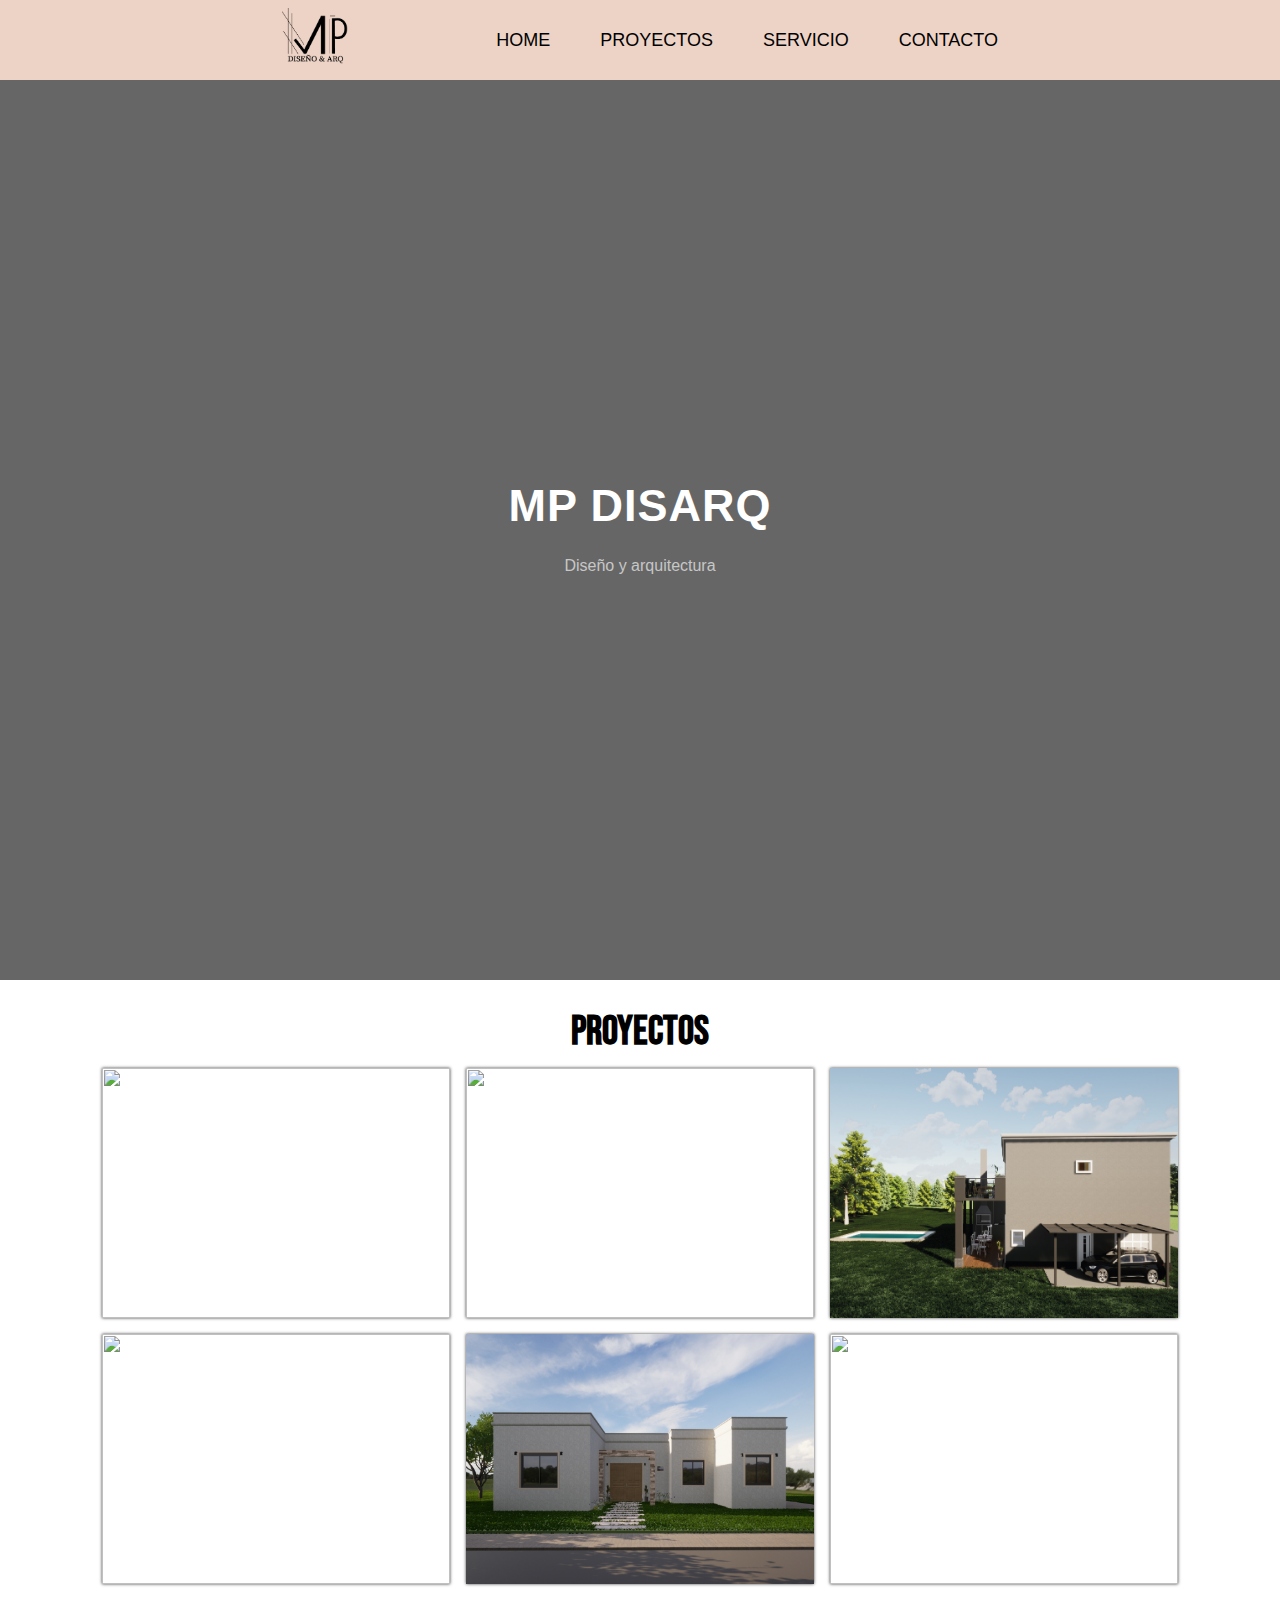
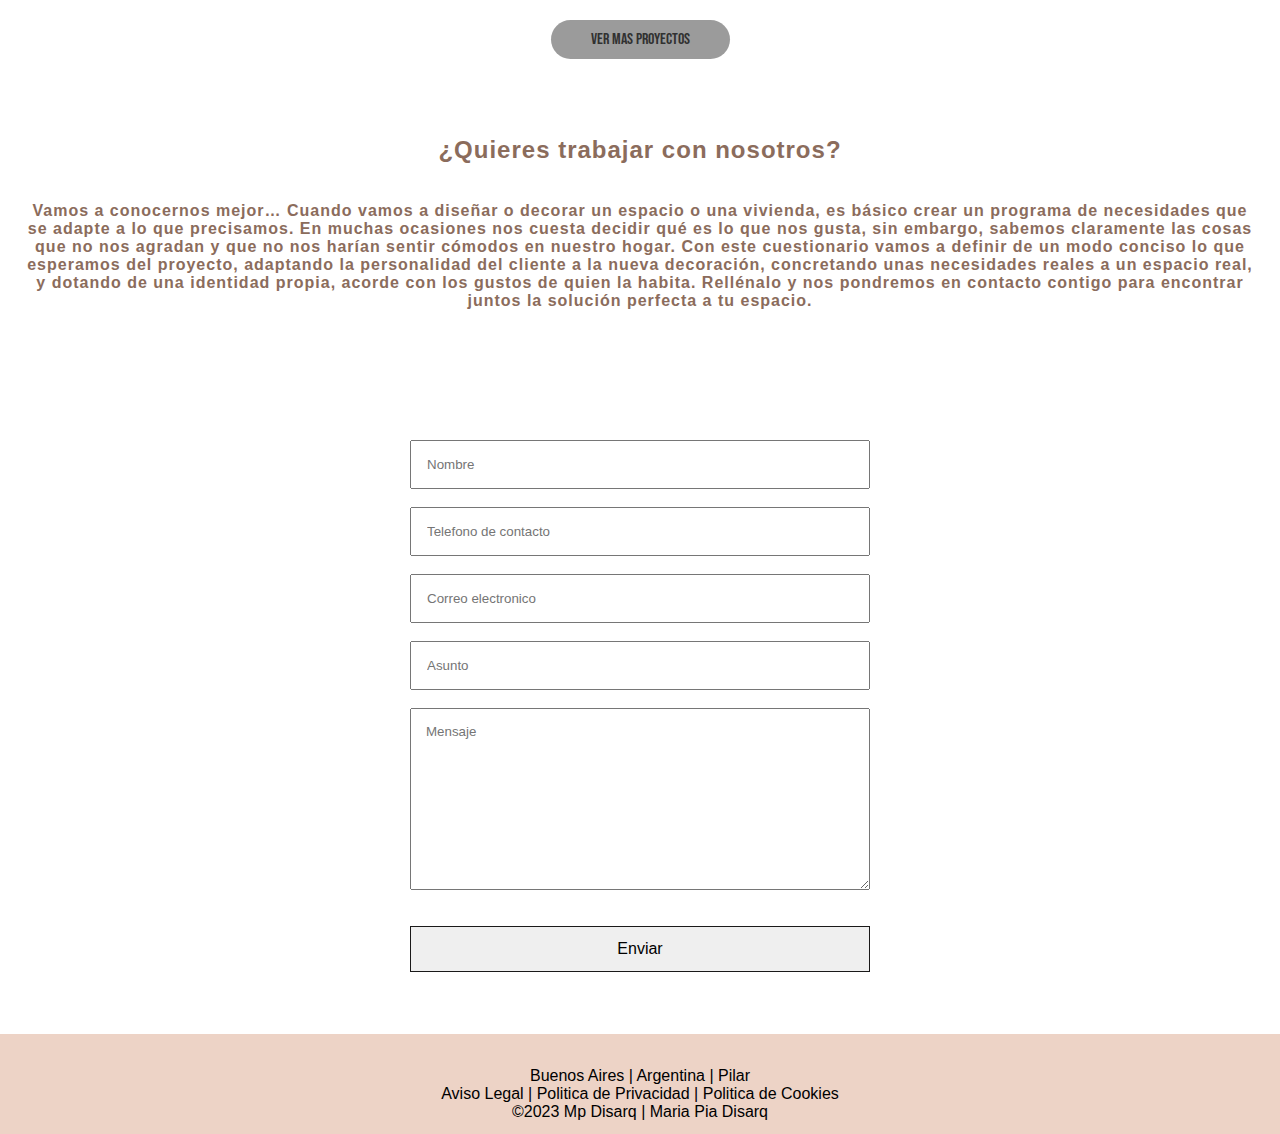
==== index.html @ 5a1c980d "part1" ====
<!DOCTYPE html>
<html lang="en">
<head>
    <meta charset="UTF-8">
    <meta http-equiv="X-UA-Compatible" content="IE=edge">
    <meta name="viewport" content="width=device-width, initial-scale=1.0">
    <title>Mp Disarq</title>
    <link rel="stylesheet" href="css/style.css">
    <link rel="icon" href="images/LOG.jpg">
    <link href="https://fonts.googleapis.com/css2?family=Bebas+Neue&display=swap" rel="stylesheet">
    <script src="https://kit.fontawesome.com/7e5b2d153f.js" crossorigin="anonymous"></script>
</head>
<body>
  <!-- Encabezado -->
    <header class="header">
        <nav class="nav">
          <div class="navegacion-marca">
            <a href="inicio.html" class="logo nav-link">
              <img class="header-image" src="images/piaFinal.png">
            </a>
          </div>
          <button class="nav-toggle" aria-label="Abrir menú">
            <i class="fas fa-bars"></i>
          </button>
          
          <ul class="nav-menu">
            <li class="nav-menu-item">
              <a href="index.html" class="nav-menu-link nav-link">Home</a>
            </li>
            <li class="nav-menu-item">
              <a href="Proyectos.html" target="_self" class="nav-menu-link nav-link">Proyectos</a>
            </li>
            <li class="nav-menu-item">
              <a href="servicio.html" class="nav-menu-link nav-link">Servicio</a>
            </li>
            <li class="nav-menu-item">
              <a href="contacto.html" class="nav-menu-link nav-link">Contacto</a>
            </li>
          </ul>
        </nav>
        
      </header>

      <!-- Slider -->
      <!-- <div class="slider">
        <ul>
          <li><h2>Bienvenido Mp Disarq</h2><img src="images/slider1.jpg" alt=""></li>
          <li><h2>Bienvenido Mp Disarq</h2><img src="images/slider2.jpg" alt=""></li>
          <li><h2>Bienvenido Mp Disarq</h2><img src="images/slider3.jpg" alt=""></li>
          <li><h2>Bienvenido Mp Disarq</h2><img src="images/slider4.jpg" alt=""></li>
        </ul>
      </div> -->


    <!-- <div class="contenedor-secciones">
      <div class="section-1">
        <div class = "div-izquierda">
          <h2>Edificios</h2>
          <p>
            es una construcción dedicada a albergar distintas actividades humanas: vivienda, templo, teatro, comercio, etc.

          </p>
        </div>
        <div class = "div-derecha">
          <img src="images/edificio1.jpg" alt="">
        </div>
      </div>
        
      <div class="section-2">
        <div class = "div-izquierda">
          <img src="images/edificio2.jpg" alt="">
        </div>
        <div class = "div-derecha">
          <h2>Edificios</h2>
          <p>Lorem ipsum dolor sit amet consectetur adipisicing elit. Ducimus soluta fugit quibusdam sapiente voluptates reiciendis explicabo veniam dignissimos vel voluptatem iste molestiae quam quasi eius, exercitationem quis officiis adipisci esse.</p>
        </div>
      </div> 
    </div>     -->


    <div class="banner">
      <div class="capa"></div>
      <div class="info">
        <h1>MP DISARQ</h1>
        <p>Diseño y arquitectura</p>
      </div>
      
    </div>
      



      












    
    <div class="galeria" >
      <h1 id="proyectos">Proyectos</h1>
      <!-- <div class="linea"></div> -->
      <div class="contenedor-imagenes">
        <div class="imagen">
          <img src="images/casa1.jpg" alt="">
        </div>
        <div class="imagen">
          <img src="images/casa2.jpg" alt="">
        </div>
        <div class="imagen">
          <img src="images/casa3.jpg" alt="">
        </div>
        <div class="imagen">
          <img src="images/casa4.png" alt="">
        </div>
        <div class="imagen">
          <img src="images/casa5.jpg" alt="">
        </div>
        <div class="imagen">
          <img src="images/casa6.png" alt="">
        </div>
        <!-- <a href="" class="btn-proyectos">Ver mas proyectos</a> -->
        <div class="boton-proyectos">
          <a href="proyectos.html" class="btn-proyectos">Ver mas proyectos</a>
        </div>

      </div>
    </div>

  <div class="contenedor-trabajo">
    <h2 class="contenedor-trabajo-texto">¿Quieres trabajar con nosotros? </h2>
    <p class="contenedor-trabajo-texto">Vamos a conocernos mejor…
      Cuando vamos a diseñar o decorar un espacio o una vivienda, es básico crear un programa de necesidades que se adapte a lo que precisamos. En muchas ocasiones nos cuesta decidir qué es lo que nos gusta, sin embargo, sabemos claramente las cosas que no nos agradan y que no nos harían sentir cómodos en nuestro hogar.
      Con este cuestionario vamos a definir de un modo conciso lo que esperamos del proyecto, adaptando la personalidad del cliente a la nueva decoración, concretando unas necesidades reales a un espacio real, y dotando de una identidad propia, acorde con los gustos de quien la habita. 
      Rellénalo y nos pondremos en contacto contigo para encontrar juntos la solución perfecta a tu espacio.
    </p>
  </div>

    <!-- formulario -->
  <div class="formulario">
    <form class="formulario" id= "#formulario" action="https://formsubmit.co/pianahir23@gmail.com" method="POST" enctype="application/x-www-form-urlencoded">
      <label for="nombre" class="formulario__label"></label>
      <input type="text" class="formulario__input" name="nombre" placeholder="Nombre" ><br><br>
       
      <label for="telefono de contacto" class="formulario__label"></label>
      <input type="number" class="formulario__input" name="telefono de contacto" placeholder="Telefono de contacto" ><br><br>

      <label for="email" class="formulario__label"></label>
      <input class="formulario__input" type="email" name="email" type="url" placeholder="Correo electronico"><br><br>

      <label for="asunto" class="formulario__label"></label>
      <input class="formulario__input" type="text" name="asunto" placeholder="Asunto"><br><br>

      <textarea id="texto" class="formulario__input " name="mensaje" rows="10" placeholder="Mensaje" ></textarea><br><br>
      
      <!-- <textarea name="" id="" cols="30" rows="10" placeholder="Mensaje" class="formulario_input">Mensaje</textarea> -->
      <!-- <button class="buttom">Enviar</button> -->
      <input type="submit" class="buttom" value="Enviar">

      <!-- a que pagina queremos que nos envie luego de enviar el gmail -->
       <input type="hidden" name="_next" value="file:///C:/Users/VEGETTA%20Y%20WILLY/Documents/PROYECTOS/mp_disarq/index.html">
      <input type="hidden" name="_captcha" value="false">
  </form>
</div>

    





    
    
    <footer id="footer">
      <div class="redes">
        <a href="https://www.instagram.com/mp_disarq/" class="fa fa-instagram" target="_blank"></a>
        <a href="" class="fa fa-facebook" target="_blank"></a>
        <a href="https://api.whatsapp.com/send?phone=1140382233&text=hola%21" class="fa fa-whatsapp" target="_blank"></a>
      </div>
      <!-- <p>Mp Disarq &copy; 2023 </p>
      <p>Buenos Aires, Argentina</p> -->
      <p>Buenos Aires | Argentina | Pilar</p>
      <p>Aviso Legal | Politica de Privacidad | Politica de Cookies</p>
      <p>&copy;2023 Mp Disarq | Maria Pia Disarq</p>
      
      
    </footer>
    

    
    <script src="js/app.js"></script>
</body>
</html>
---- css/style.css ----
* {
  margin: 0;
  padding: 0;
  box-sizing: border-box;
}

:root {
  --color1: #D2C3BE;
  --color2: #B5958C;
  --color3: #E8C6B6;
  --color4: #DAAB96;
  --color5: #EDD3C6;
}

body {
  font-family: sans-serif;
  padding: 0;
  display: flex;
  flex-direction: column;
  justify-content: space-between;
  min-height: 100vh;
  margin: 0;

  /* background-color: var(--color3); */
}

.header {
  background-color: var(--color5);
  height: 80px;
  /* menu pegajoso */
  position: sticky;
  width: 100%;
  top: 0;
  z-index: 3;

}

.nav {
  display: flex;
  justify-content: space-evenly;
  padding: 0;
  max-width: 992px;
  margin: 0 auto;
}

.nav-link {

  color: rgb(0, 0, 0);
  text-decoration: none;
}

.logo {
  font-size: 70px;
  font-weight: bold;
  padding: 0 40px;
  line-height: 80px;
  z-index: 1;
  position: relative;
}

.nav-menu {
  display: flex;
  margin-right: 40px;
  list-style: none;
  gap: 50px;
}

.nav-menu-item {
  font-size: 18px;
  display: flex;
  line-height: 80px;
  text-transform: uppercase;

}

.nav-menu-link {
  border-radius: 3px;
}

.nav-menu-link:hover,
.nav-menu-link_active {

  transition: 0.5s;
}

/* TOGGLE */
.nav-toggle {
  color: white;
  background: none;
  border: none;
  font-size: 30px;
  padding: 0 20px;
  line-height: 60px;
  cursor: pointer;
  z-index: 1;
  display: none;

}

.banner {
  width: 100%;
  height: 100vh;
  animation: banner 10s infinite linear alternate;
  /* background-size: 100% 100%; */
  /* responsive */
  background-size: cover;
  background-position: center;
  position: relative;
  display: flex;
  justify-content: center;
  align-items: center;
}

@keyframes banner {

  0%,
  20% {
    background-image: url(../images/prueba1.jpg);
  }

  25%,
  45% {
    background-image: url(../images/prueba2.jpg);
  }

  50%,
  70% {
    background-image: url(../images/prueba3.jpg);
  }

  75%,
  100% {
    background-image: url(../images/prueba4.jpg);
  }
}

/* agregamos el fondo negro */
.capa {
  width: 100%;
  height: 100%;
  position: absolute;
  top: 0;
  left: 0;
  background: rgba(0, 0, 0, 0.6);
}

.info {
  z-index: 1;
  width: 100%;
  max-width: 550px;
  text-align: center;


}

.info h1 {
  color: #fff;
  font-size: 45px;
  margin-bottom: 20px;
  letter-spacing: 1px;
}

.info p {
  color: #c7c7c7;
  line-height: 1.7;

}





/* GALERIA DE FOTOS */
.galeria {
  font-family: -apple-system, BlinkMacSystemFont, 'Segoe UI', Roboto, Oxygen, Ubuntu, Cantarell, 'Open Sans', 'Helvetica Neue', sans-serif;
  margin: 2rem 0;
}

.galeria h1 {
  text-align: center;
  font-size: 40px;
  font-family: 'Bebas Neue';
  margin-bottom: 1rem;
  line-height: 1em;
  font-weight: 600;
}

.linea {
  border-top: 4px solid black;
  height: 5px;
  width: 100%;
  display: block;


}

.contenedor-imagenes {
  display: flex;
  width: 85%;
  margin: auto;
  justify-content: center;
  flex-wrap: wrap;
  border-radius: 3px;
  gap: 1rem;

}

.contenedor-imagenes .imagen {
  width: 32%;
  position: relative;
  height: 250px;

  box-shadow: 0px 0px 3px 0px rgba(0, 0, 0, .75);
  overflow: hidden;
  cursor: pointer;

}

.imagen img {
  width: 100%;
  height: 100%;
  transition: 0.5s;
  object-fit: cover;


}

.imagen img:hover {
  /* hacemos el zoom */
  transform: scale(1.2);
}

.contenedor-trabajo,
.contenedor-trabajo-texto {
  text-align: center;
  color: #8b6c5c;
  margin: 1%;
  margin-bottom: 3%;
  font-weight: 700;
  letter-spacing: 1px;
  /* font-family: 'Segoe UI', Tahoma, Geneva, Verdana, sans-serif; */
  font-family: inherit;
}

/* .btn-proyectos{
  padding: 20px 50px;
  margin-top: 10px;
  position: relative;
  text-decoration: none;
  cursor: pointer;
  color: black;
  border: 3px solid black;
} */

.boton-proyectos {
  display: flex;
}

.btn-proyectos {
  font-family: 'Bebas Neue', cursive;
  text-decoration: none;
  background-color: #9b9b9b;
  color: rgb(49, 49, 49);
  margin: 20px;
  padding: 10px 40px;
  border-radius: 20px;
  transition: all .3s ease;
}

.btn-proyectos:hover {
  background-color: #000000;
  color: #ffffff;
  box-shadow:
    0 0 5px #000000,
    0 0 20px #000000,
    0 0 60px #000000,
    0 0 150px #000000;

}


/* formulario */

.formulario {
  width: 500px;
  max-width: 100%;
  margin: auto;
  margin-top: 30px;
  padding: 2px;
  display: flex;
  flex-direction: column;
  padding: 6px 10px;

  position: relative;
}



.formulario_input,
.formulariosubmit,
.formulario_label {
  display: block;
  width: 100%;

  font-size: 16px;


}

.formulario__input {
  padding: 15px;

  margin-top: -18px;
  /* background-color: rgb(255, 255, 255); */
  font-family: 'Franklin Gothic Medium', 'Arial Narrow', Arial, sans-serif;
}

.formulario__input:focus {
  outline: 1px solid #000000;
}

.buttom {
  border: 1px solid #1a1919;
  /* color: #333; */
  font-size: 1em;
  padding: 13px 15px;
  cursor: pointer;
}





/* Pie de pagina */

#footer {
  width: 100%;
  margin: 0;
  text-align: center;
  background-color: #EDD3C6;
  padding: 1%;
  display: flex;
  flex-direction: column;
  align-items: center;
  /* pie de pagina pegajoso */
  /* position: sticky;
  bottom: 0; */
  bottom: 0;
  margin-top: 50px;
  /* border-top: solid 2px black; */
}

.redes {
  display: flex;
  /* margin-top: 10px; */
  margin: 10px;
  /* margin-bottom: 10px; */
  gap: 1rem;
}

.fa {
  color: black;
  text-decoration: none;
  font-size: 2rem;
}

.fa:hover {
  transform: scale(1.1);
  /*   color: blue; */
}

.contenedor-secciones {
  /* le damos un margin a los costados */
  margin: none;
  margin-top: 20px;
  margin-bottom: 100px;
}


.section-1,
.section-2 {
  /* los ponemos uno al lado del otro */
  display: flex
}

.div-izquierda {
  width: 50%;
}

.div-izquierda img {
  width: 100%;
  height: 100%;
}

.div-derecha {
  width: 50%;
}

.div-derecha img {
  width: 100%;
  height: 100%;
}






/* responsive de la galeria */
@media screen and (max-width:1000px) {
  .contenedor-imagenes {
    width: 95%;
  }
}

@media screen and (max-width: 700px) {
  .contenedor-imagenes {
    width: 90%;
  }

  .contenedor-imagenes .imagen {
    width: 48%;
  }

}

@media screen and (max-width: 450px) {
  h1 {
    font-size: 22px;
  }

  .contenedor-imagenes {
    width: 98%;
  }

  .contenedor-imagenes .imagen {
    width: 80%;
  }

}



/* Responsive*/
@media (max-width: 768px) {


  .header {
    height: 80px;
    position: sticky;
  }

  .logo {
    font-size: 70px;
    padding: 0 40px;
    line-height: 80px;
  }

  .nav-menu {
    flex-direction: column;
    align-items: center;
    margin: 0;
    background-color: var(--color3);
    position: fixed;
    bottom: 0;
    width: 100%;
    padding: 20px 0;

    height: calc(100% - 80px);
    overflow-y: auto;

    left: 100%;
    transition: top 0.3s;
  }

  .nav-menu-item {

    line-height: 10px;
  }

  .nav-menu-link:hover,
  .nav-menu-link_active {
    background: none;
    color: rgb(255, 250, 250);
  }

  .nav-toggle {
    display: block;
  }

  .nav-menu_visible {
    left: 0;
  }

  .nav-toggle:focus:not(:focus-visible) {
    outline: none;
  }
}


/* logo */
.navegacion-marca {
  margin-right: 10px;

}

a img {
  border: 0;
  width: auto;
  height: 56px;
  max-width: 100%;

}
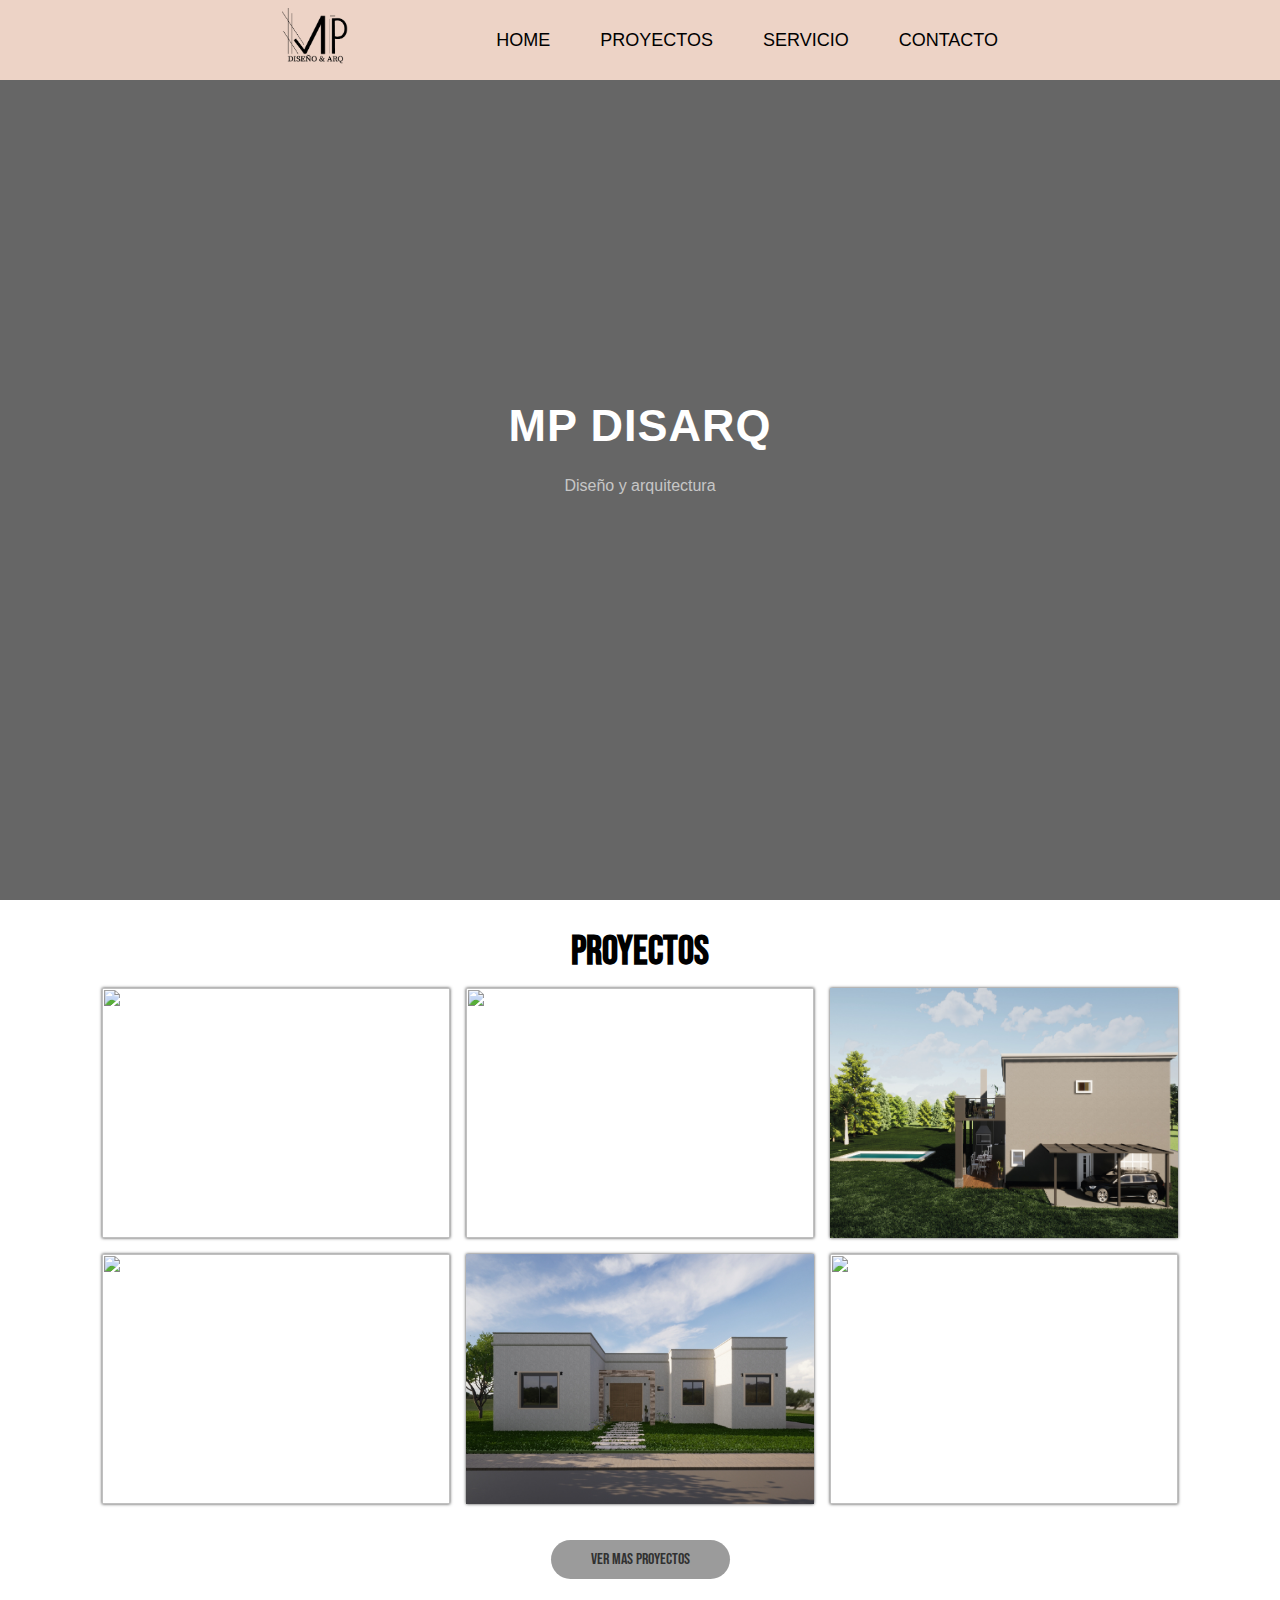
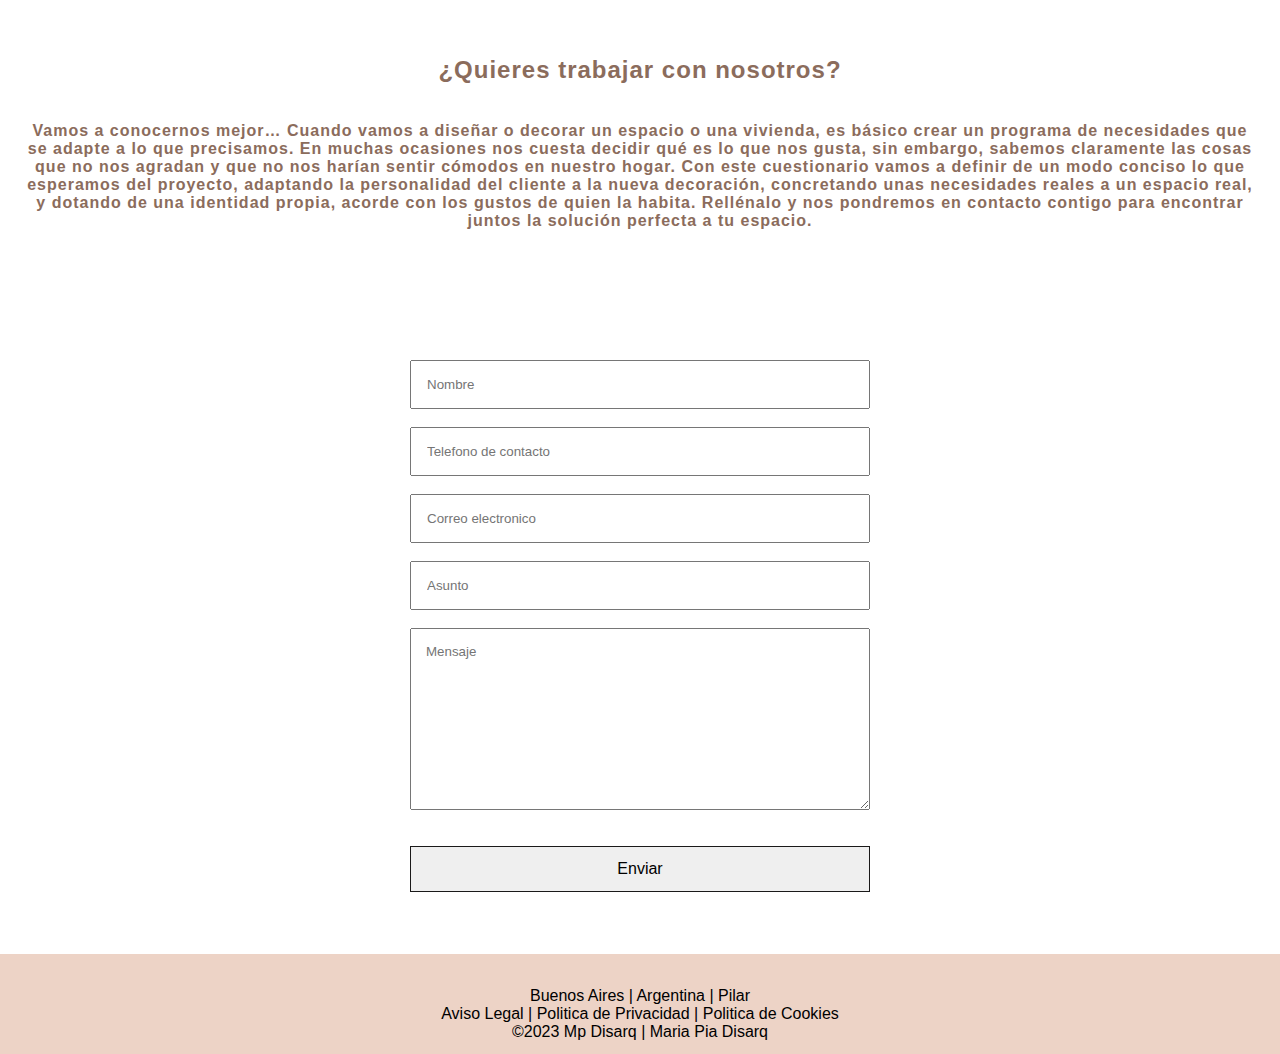
==== commit 8aad7ca9: "ahrehgref" ====
--- a/index.html
+++ b/index.html
@@ -11,6 +11,14 @@
     <script src="https://kit.fontawesome.com/7e5b2d153f.js" crossorigin="anonymous"></script>
 </head>
 <body>
+  <div class="banner">
+    <div class="capa"></div>
+    <div class="info">
+      <h1>MP DISARQ</h1>
+      <p>Diseño y arquitectura</p>
+    </div>
+    
+  </div>
   <!-- Encabezado -->
     <header class="header">
         <nav class="nav">
@@ -78,14 +86,7 @@
     </div>     -->
 
 
-    <div class="banner">
-      <div class="capa"></div>
-      <div class="info">
-        <h1>MP DISARQ</h1>
-        <p>Diseño y arquitectura</p>
-      </div>
-      
-    </div>
+    
       
 
 
--- a/css/style.css
+++ b/css/style.css
@@ -28,7 +28,7 @@
   background-color: var(--color5);
   height: 80px;
   /* menu pegajoso */
-  position: sticky;
+  position: absolute;
   width: 100%;
   top: 0;
   z-index: 3;
